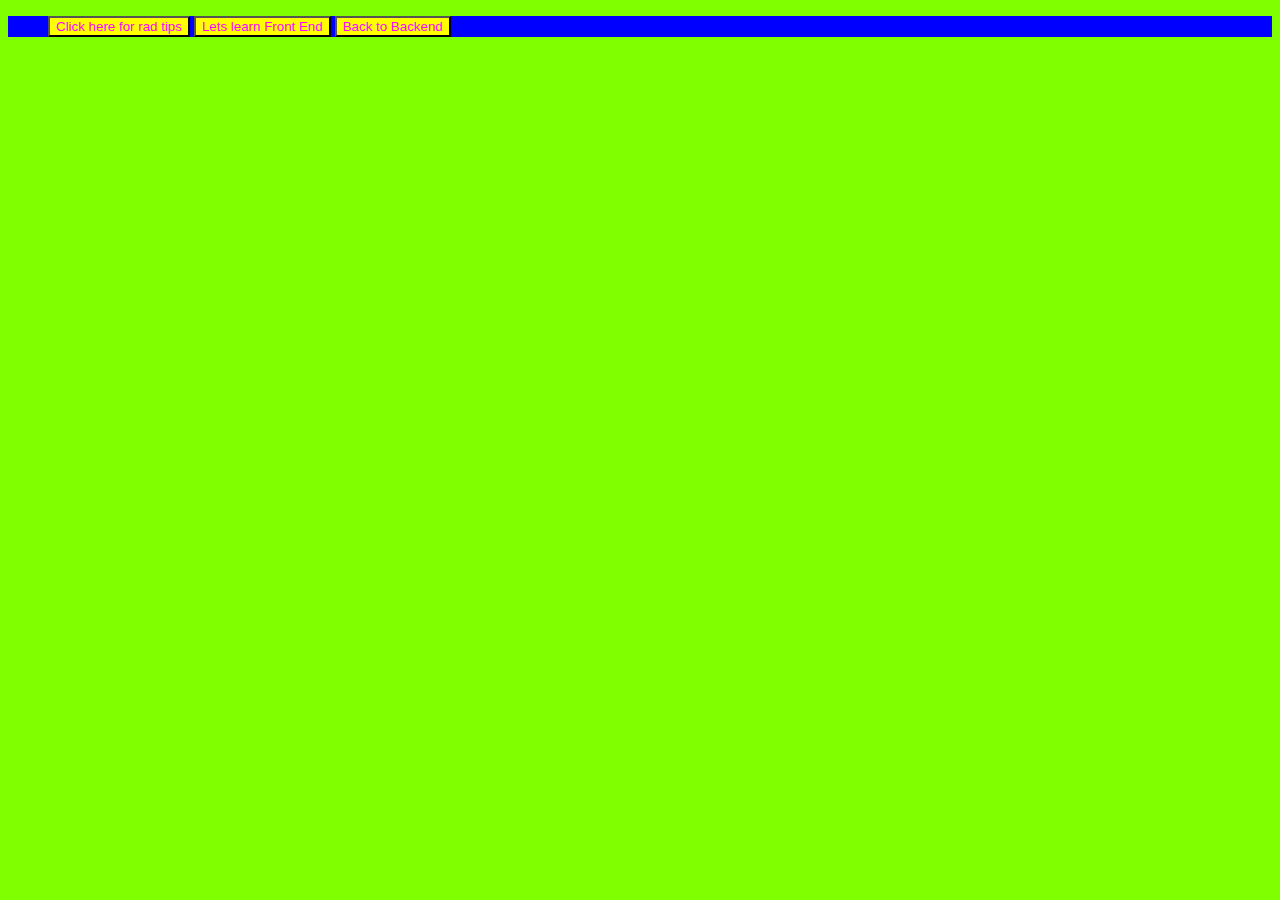
==== IdeaProjects/TerribleWebsiteDesignContest/index.html @ 62dc1fa7 "added background colors" ====
<!DOCTYPE html>
<html lang="en">
<head>
    <meta charset="UTF-8">
    <title>Good Site Bad Site</title>
    <link rel="stylesheet" href="MainStylesheet.css">
    <script src="jquery-3.2.1.min.js"></script>
    <script src="MainScript.js"></script>
</head>
<body id="main">
    <ul id="nav">
        <li><button id="fakeSelector1" >Click here for rad tips</button></li>
        <li><button id="fakeSelector2">Lets learn Front End</button></li>
        <li><button id="fakeSelector3">Back to Backend</button></li>
    </ul>

    <div id="myContainer">
        <img id="myAnimation">
    </div>

</body>
</html>
---- IdeaProjects/TerribleWebsiteDesignContest/MainStylesheet.css ----
#main {
    background-color: chartreuse;

}
#nav{
    list-style-type: none;
    background-color: blue;
}
li{
    display: inline-block;
}

button{
    background-color: yellow;
    color: fuchsia;
}

button:hover{
    background-color: darkorchid;
    color: purple;
}

#myContainer{

    width: 100px;
    height: 100px;

}

#myAnimation{
    background-image: url("Resources/ThugAvi.png");
    width: 100%;
    height: 100%;
}
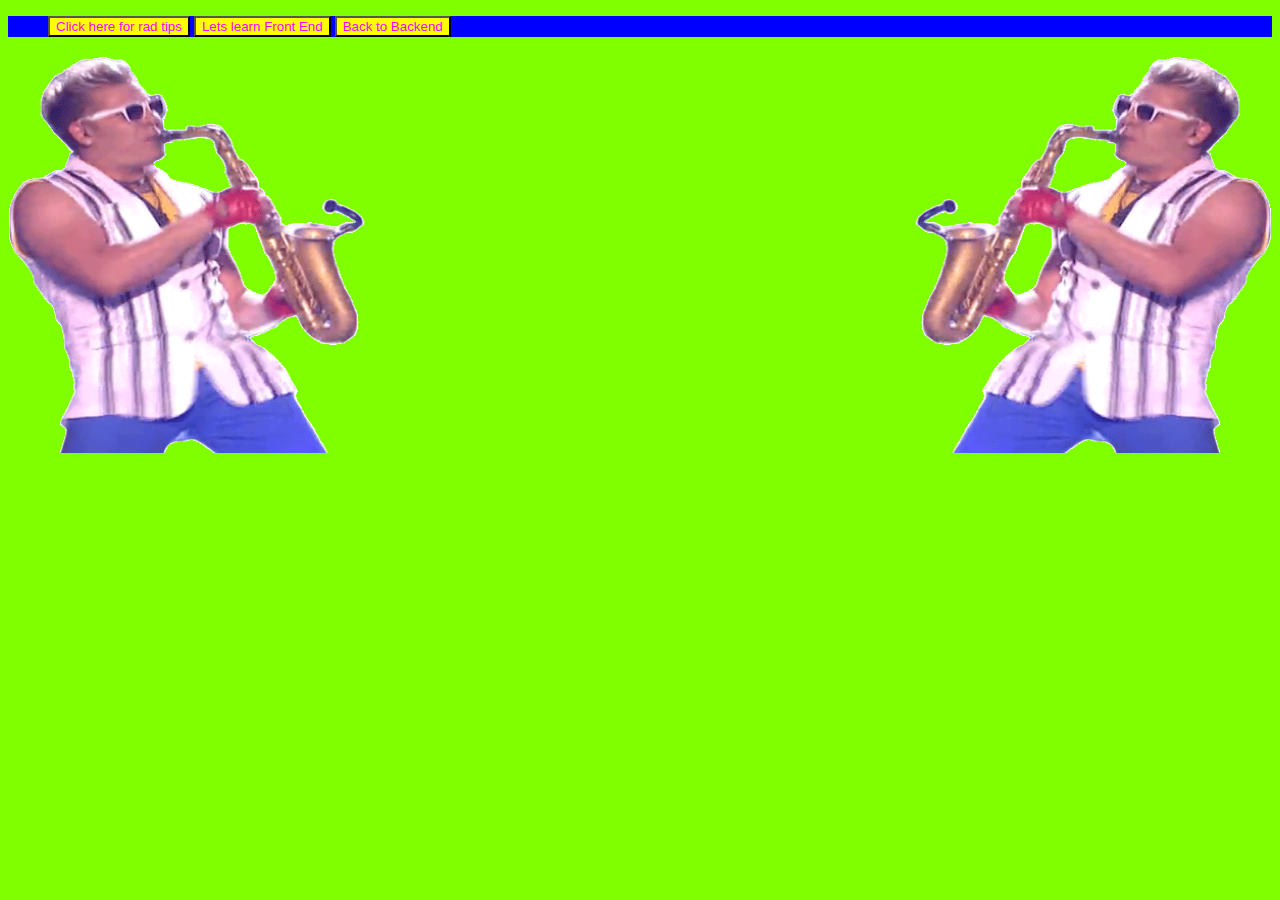
==== commit f535f7fe: "added image toggles and gifs" ====
--- a/IdeaProjects/TerribleWebsiteDesignContest/index.html
+++ b/IdeaProjects/TerribleWebsiteDesignContest/index.html
@@ -14,9 +14,13 @@
         <li><button id="fakeSelector3">Back to Backend</button></li>
     </ul>
 
-    <div id="myContainer">
-        <img id="myAnimation">
+    <div class="box">
+        <img src="Resources/ThugAvi.png" width="300"/>
     </div>
 
+    <div id ="saxmen">
+        <img src="Resources/epicSaxLeft.gif" id ="rightGuy">
+        <img src = "Resources/epicSaxRight.gif" id="leftGuy">
+    </div>
 </body>
 </html>--- a/IdeaProjects/TerribleWebsiteDesignContest/MainStylesheet.css
+++ b/IdeaProjects/TerribleWebsiteDesignContest/MainStylesheet.css
@@ -20,15 +20,24 @@
     color: purple;
 }
 
-#myContainer{
-
-    width: 100px;
-    height: 100px;
-
+.box img {
+    -webkit-transition:3s;
+}
+.box img.clicked{
+    margin-left:50%;
 }
 
-#myAnimation{
-    background-image: url("Resources/ThugAvi.png");
-    width: 100%;
-    height: 100%;
+#saxmen{
+    background-color: darkblue;
+}
+
+#rightGuy{
+    float: right;
+    width: 400px;
+    height: 400px;
+}
+#leftGuy{
+    float: left;
+    width: 400px;
+    height: 400px;
 }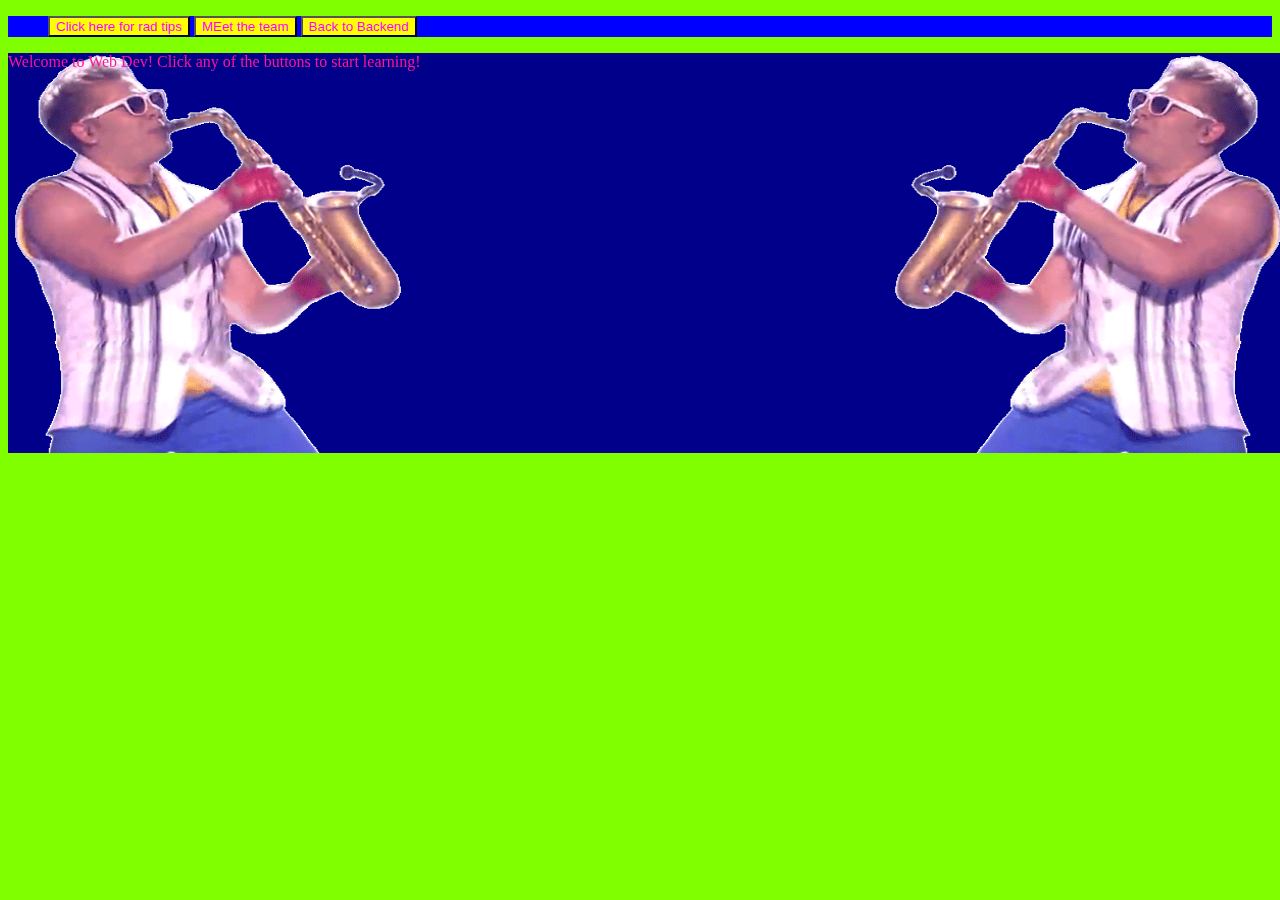
==== commit b6895ca0: "added more terrible effects" ====
--- a/IdeaProjects/TerribleWebsiteDesignContest/index.html
+++ b/IdeaProjects/TerribleWebsiteDesignContest/index.html
@@ -10,17 +10,28 @@
 <body id="main">
     <ul id="nav">
         <li><button id="fakeSelector1" >Click here for rad tips</button></li>
-        <li><button id="fakeSelector2">Lets learn Front End</button></li>
+        <li><button id="fakeSelector2">MEet the team</button></li>
         <li><button id="fakeSelector3">Back to Backend</button></li>
     </ul>
-
-    <div class="box">
+    <div class="box" >
         <img src="Resources/ThugAvi.png" width="300"/>
     </div>
-
-    <div id ="saxmen">
+    <div id ="saxmen" >
         <img src="Resources/epicSaxLeft.gif" id ="rightGuy">
+        <text id="header">Welcome to Web Dev! Click any of the buttons to start learning!</text>
         <img src = "Resources/epicSaxRight.gif" id="leftGuy">
     </div>
+
+    <div id="characters">
+        <h4 id="character-header">Meet the Krew</h4>
+        <ul id="pictures">
+            <img src="Resources/AviGun.png" style="width: 200px; height: 300px;">
+            <img src="Resources/brybry.png" style="width: 200px; height: 300px;">
+            <img src="Resources/thepeck.png" style="width: 200px; height: 300px;">
+            <img src="Resources/dingdong.png" style="width: 200px; height: 300px;">
+        </ul>
+    </div>
+
+
 </body>
 </html>--- a/IdeaProjects/TerribleWebsiteDesignContest/MainStylesheet.css
+++ b/IdeaProjects/TerribleWebsiteDesignContest/MainStylesheet.css
@@ -1,3 +1,7 @@
+html{
+    overflow-y: scroll;
+}
+
 #main {
     background-color: chartreuse;
 
@@ -20,24 +24,62 @@
     color: purple;
 }
 
+.box{
+    position: absolute;
+    width: 100%;
+    z-index: 2;
+ }
+
 .box img {
-    -webkit-transition:3s;
+    -webkit-transition:2s;
 }
 .box img.clicked{
-    margin-left:50%;
+    margin-left:40%;
 }
 
 #saxmen{
     background-color: darkblue;
+    width: 100%;
+    position: absolute;
+    z-index: 1;
 }
 
 #rightGuy{
+    display: inline-block;
     float: right;
     width: 400px;
     height: 400px;
 }
+
 #leftGuy{
+    display: inline-block;
     float: left;
     width: 400px;
     height: 400px;
-}+}
+
+#header{
+    color: deeppink;
+    height: 100px;
+    margin: auto;
+    position: fixed;
+}
+
+#characters{
+    z-index: 3;
+    margin-top: 30%;
+    display: block;
+    align-content: center;
+    position: relative;
+    width: 100%;
+}
+
+#pictures{
+    list-style: none;
+    display: inline-block;
+    margin: auto;
+}
+#character-header{
+    text-align: center;
+    color: deeppink;
+}
